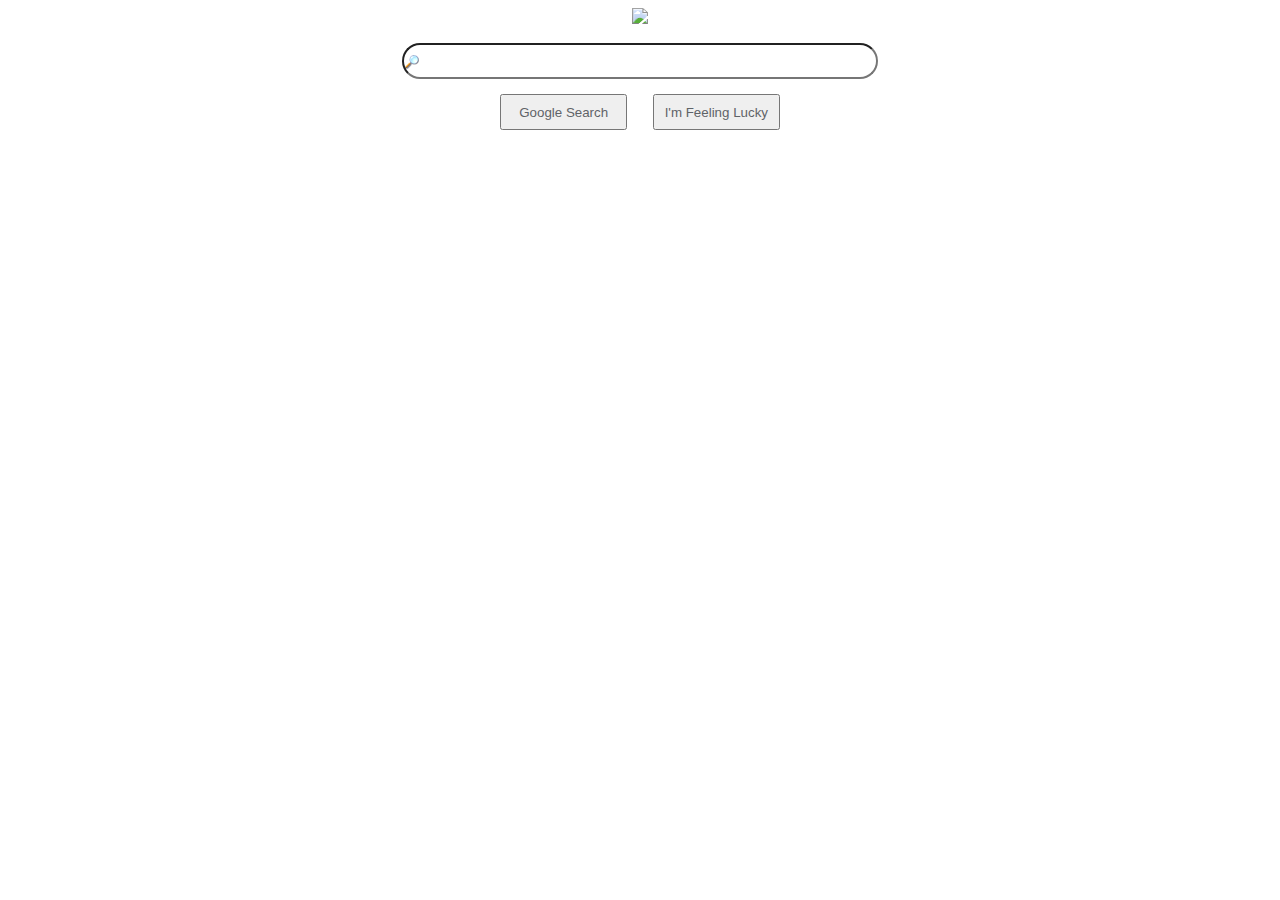
==== index.html @ 7dceda37 "initial commit" ====
<!DOCTYPE html>
<style>
    .search-buttons {
        font-family: arial, sans-serif;
        font-style: normal;
        font-weight: 400;
        height: 36px;
        line-height: 27px;
        color: #5F6368;
        display: inline-block;
        align-items: flex-start;
        width: 127.406px;
    }

    #goo-buttons {
        columns: 2em 2;
        column-gap: 2%;
        margin: auto;
    }

    .search-box{
        width: 35%;
        margin-top: 15px;
        margin-bottom: 15px;
        height: 30px;
        text-align: left;
        align-items: center;
        border-radius: 40px;
        background-image: url(small-magnifying-glass.gif);
        background-repeat: no-repeat;
        background-position: center left;
        padding-left: 20px;
        padding-right: 10px;

    }

    .center-element {
        margin: auto;
        width: 50%;
        text-align: center;
        align-content: center;
    }

    .flex-container {
        display: flex;
        justify-content: center;
/*        align-items: center;
*/    }

</style>

<html>
    <head>
        <title>google-test</title>
    <body>
        <div class="center-element">
            <img src="https://www.google.com/images/branding/googlelogo/1x/googlelogo_color_272x92dp.png">
        </div>
        <div class="flex-container">
           <input class="search-box" type="text" id="search-box" required>
        </div>
        <div id="goo-buttons" class="flex-container" >
           <button class="search-buttons">Google Search</button>
           <button class="search-buttons">I'm Feeling Lucky</button>
        </div>
    </body>
</html>
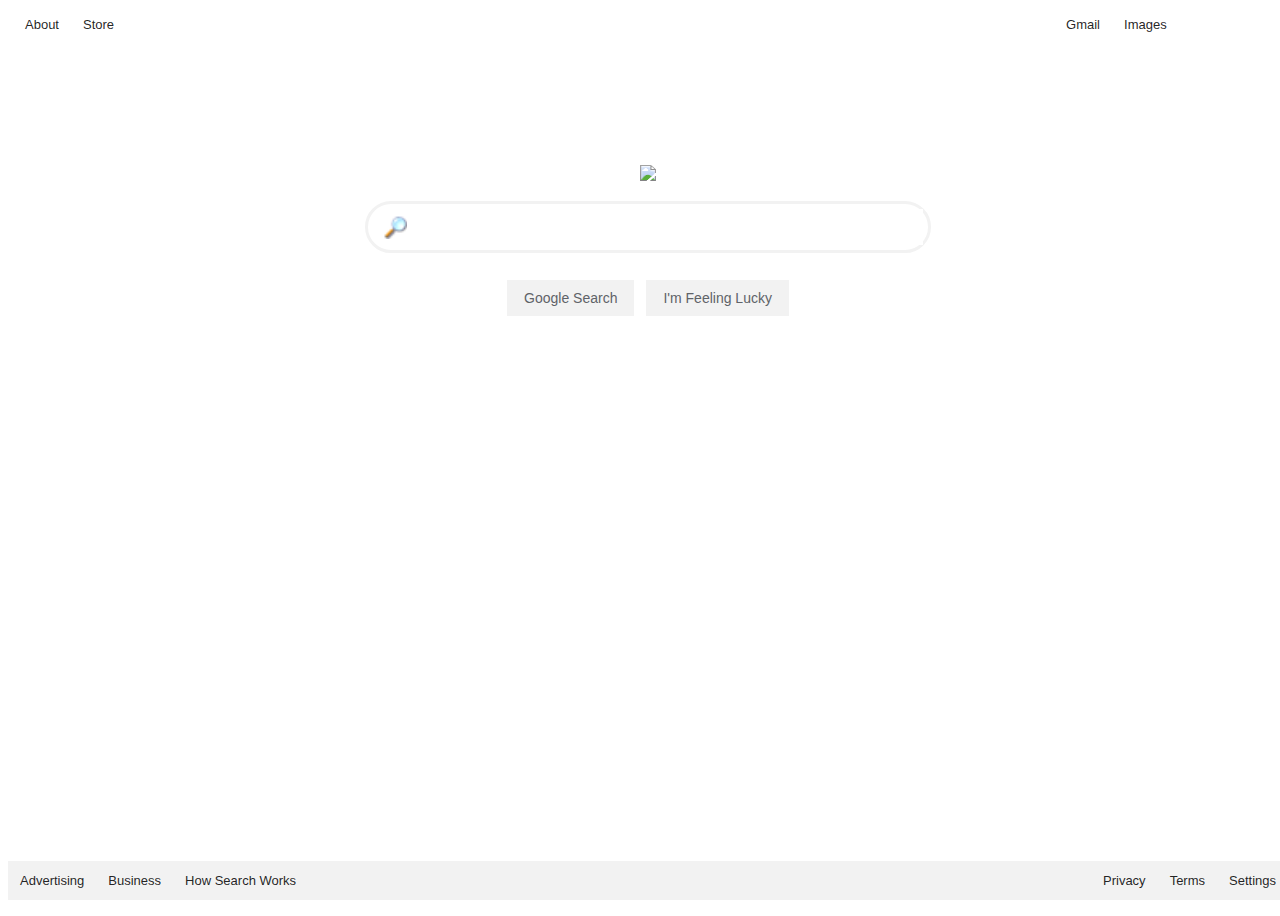
==== commit 98bfb098: "finished project; added nav bars & footers; converted to flex box" ====
--- a/index.html
+++ b/index.html
@@ -1,67 +1,42 @@
 <!DOCTYPE html>
-<style>
-    .search-buttons {
-        font-family: arial, sans-serif;
-        font-style: normal;
-        font-weight: 400;
-        height: 36px;
-        line-height: 27px;
-        color: #5F6368;
-        display: inline-block;
-        align-items: flex-start;
-        width: 127.406px;
-    }
-
-    #goo-buttons {
-        columns: 2em 2;
-        column-gap: 2%;
-        margin: auto;
-    }
-
-    .search-box{
-        width: 35%;
-        margin-top: 15px;
-        margin-bottom: 15px;
-        height: 30px;
-        text-align: left;
-        align-items: center;
-        border-radius: 40px;
-        background-image: url(small-magnifying-glass.gif);
-        background-repeat: no-repeat;
-        background-position: center left;
-        padding-left: 20px;
-        padding-right: 10px;
-
-    }
-
-    .center-element {
-        margin: auto;
-        width: 50%;
-        text-align: center;
-        align-content: center;
-    }
-
-    .flex-container {
-        display: flex;
-        justify-content: center;
-/*        align-items: center;
-*/    }
-
-</style>
-
-<html>
     <head>
         <title>google-test</title>
-    <body>
-        <div class="center-element">
-            <img src="https://www.google.com/images/branding/googlelogo/1x/googlelogo_color_272x92dp.png">
-        </div>
-        <div class="flex-container">
-           <input class="search-box" type="text" id="search-box" required>
-        </div>
-        <div id="goo-buttons" class="flex-container" >
-           <button class="search-buttons">Google Search</button>
-           <button class="search-buttons">I'm Feeling Lucky</button>
-        </div>
-    </body>
+        <link rel="stylesheet" type="text/css" href="./css/style.css">
+    </head>
+<html>
+	<div id="viewport">
+	<body>
+		<header>
+			<a href="">About</a>
+			<a href="">Store</a>
+			<div id="header-side"></div>
+			<a href="">Gmail</a>
+			<a href="">Images</a>
+			<a id="waff-waff" class="waffle-icon" href=""></a>
+			<a class="sign-in" href=""><strong>Sign In</strong></a>
+		</header>
+		<main>
+			<div>
+				<img src="https://www.google.com/images/branding/googlelogo/1x/googlelogo_color_272x92dp.png">
+			</div>
+			<div id="search-container">
+				<img id="mag-glass" src="../files/small-magnifying-glass.gif">
+				<input type="text" name="">
+			</div>
+			<div>
+				<button>Google Search</button>
+				<button>I'm Feeling Lucky</button>
+			</div>
+		</main>
+		<footer>
+			<a href="">Advertising</a>
+			<a href="">Business</a>
+			<a href="">How Search Works</a>
+			<div id="header-side"></div>
+			<a href="">Privacy</a>
+			<a href="">Terms</a>
+			<a href="">Settings</a>
+		</footer>
+	</body> 
+	</div>
 </html>--- a/css/style.css
+++ b/css/style.css
@@ -0,0 +1,125 @@
+#viewport{
+	position: absolute;
+	display: flex;
+	flex-direction: column;
+	top: 0;
+	width: 100%;
+	min-height: 100vh;
+	}
+body{
+	display: flex;
+	flex-flow: column nowrap;
+	height: 100vh;
+	justify-content: center;
+	align-content: center;
+	}
+	header{
+		display: flex;
+		justify-content: flex-start;
+		align-content: center;
+		margin: 5px;
+		}
+			header a{
+			font-family: arial, sans-serif;
+			font-size: 13px;
+			color: rgba(0, 0, 0, 0.87);
+			padding: 12px;
+			}
+		header a:link{
+			text-decoration: none;
+			}
+
+		#header-side{
+			flex:2 0 0;
+			}
+		.waffle-icon{
+			background-image: url("https://ssl.gstatic.com/gb/images/i1_1967ca6a.png");
+			background-position: -132px -38px;
+			background-position-x: -134.5px;
+			background-position-y: -42px;
+			background-size: 528px 68px
+		}
+		#waff-waff{
+			color: #727272;
+			align-self: center;
+			margin-right: 1em;
+		}
+		.sign-in{
+			color: white;
+			margin-top: 2px;
+			margin-bottom: 2px;
+			background-image: -moz-linear-gradient(rgb(67, 135, 253), rgb(70, 131, 234));
+		}
+
+	main{
+		margin-top: 7em;
+		margin-bottom: 2em;
+		flex: 1;
+		}
+		main div{
+			text-align: center;
+		}
+		main div input{
+			width: 527px;
+			height: 34px;
+			padding-left: 12px;
+		}
+		#search-container{
+			border: 3px solid #f2f2f2;
+			border-radius: 30px 30px 30px 30px;
+			padding: 5px;
+			display: flex;
+			flex-direction: row;
+			justify-content: center;
+			align-content: center;
+			width: 550px;
+			margin: auto;
+			margin-top: 1em;
+			margin-bottom: 1em;
+		}
+		#search-container:hover{
+			box-shadow: 5px 5px 34px -23px rgba(95,170,227,1);
+		}
+		#mag-glass{
+			height: 24px;
+			width: 24px;
+			padding-left: 10px;
+			bottom: 0;
+			align-self: center;
+		}
+		input {
+			border: none;
+			outline: none;
+			line-height: 16px;
+		}
+		button{
+			border: 1px solid #f2f2f2;
+			background-color: #f2f2f2;
+			color:#5F6368;
+			font-family: arial,sans-serif;
+			font-size: 14px;
+			margin: 11px 4px;
+			padding: 0 16px;
+			line-height: 27px;
+			height: 36px;
+			min-width: 54px;
+			text-align: center;
+			cursor: pointer;
+		}
+
+	footer{
+		display: flex;
+		justify-content: flex-start;
+		align-content: center;
+		flex-shrink: 0;
+		background-color: #f2f2f2;
+		}
+		footer a{
+			font-family: arial, sans-serif;
+			font-size: 13px;
+			color: rgba(0, 0, 0, 0.87);
+			padding: 12px;
+		}
+		footer a:link{
+			text-decoration: none;
+		}
